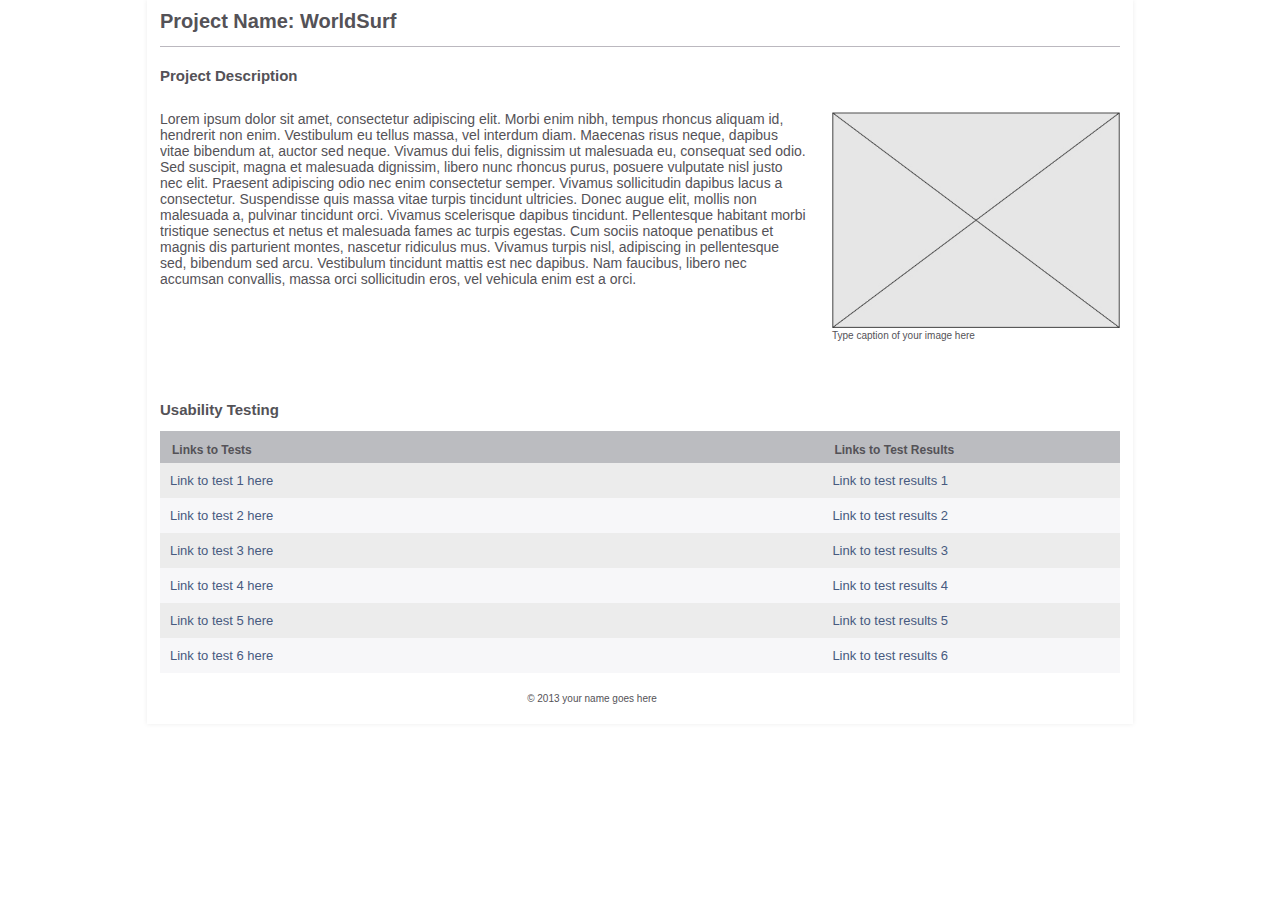
==== WiU Project/index.html @ 56aa7335 "initial upload of base folder" ====
<!DOCTYPE html>
<!--[if lt IE 7]>      <html class="no-js lt-ie9 lt-ie8 lt-ie7"> <![endif]-->
<!--[if IE 7]>         <html class="no-js lt-ie9 lt-ie8"> <![endif]-->
<!--[if IE 8]>         <html class="no-js lt-ie9"> <![endif]-->
<!--[if gt IE 8]><!--> 
<html class="no-js"> <!--<![endif]-->
<head>
    <meta charset="utf-8">
    <title>WiU Template</title>
    <meta name="description" content="">
    <meta name="viewport" content="width=device-width">
    <link rel="stylesheet" href="css/main.css">
</head>
<body>

<div id="wrapper">
  <header>
     <h1>Project Name: WorldSurf</h1>
  </header>
  <section class="main">
    <h2 class="desc-title">Project Description</h2>
    <!-- Replace this text with your description of the project -->
    <p class="description">Lorem ipsum dolor sit amet, consectetur adipiscing elit. Morbi enim nibh, tempus rhoncus aliquam id, hendrerit non enim. Vestibulum eu tellus massa, vel interdum diam. Maecenas risus neque, dapibus vitae bibendum at, auctor sed neque. Vivamus dui felis, dignissim ut malesuada eu, consequat sed odio. Sed suscipit, magna et malesuada dignissim, libero nunc rhoncus purus, posuere vulputate nisl justo nec elit. Praesent adipiscing odio nec enim consectetur semper. Vivamus sollicitudin dapibus lacus a consectetur. Suspendisse quis massa vitae turpis tincidunt ultricies. Donec augue elit, mollis non malesuada a, pulvinar tincidunt orci. Vivamus scelerisque dapibus tincidunt. Pellentesque habitant morbi tristique senectus et netus et malesuada fames ac turpis egestas. Cum sociis natoque penatibus et magnis dis parturient montes, nascetur ridiculus mus. Vivamus turpis nisl, adipiscing in pellentesque sed, bibendum sed arcu. Vestibulum tincidunt mattis est nec dapibus. Nam faucibus, libero nec accumsan convallis, massa orci sollicitudin eros, vel vehicula enim est a orci.</p>
    <figure>
    <!--   add your image to the img folder 
      Replace the "img.jpg" with the name of your image  -->
      <img src="img/img.jpg" alt="your picture description goes here"  />
      <figcaption>Type caption of your image here</figcaption>    
    </figure>
  </section>
  <section class="sec">
    <h2>Usability Testing</h2>
    <table id="tests">
       <thead>
          <tr>
            <th>Links to Tests</th>
            <th>Links to Test Results</th> 
          </tr>
       </thead>
       <tbody>
          <tr class="odd">
             <td><a href="#">Link to test 1 here</a></td>
             <td><a href="">Link to test results 1</a></td>
          </tr>
          <tr>
             <td><a href="#">Link to test 2 here</a></td>
             <td><a href="">Link to test results 2</a></td>
          </tr>
          <tr class="odd">
             <td><a href="#">Link to test 3 here</a></td>
             <td><a href="">Link to test results 3</a></td>
          </tr>
          <tr>
             <td><a href="#">Link to test 4 here</a></td>
             <td><a href="#">Link to test results 4</a></td>
          </tr>
          <tr class="odd">
             <td><a href="#">Link to test 5 here</a></td>
             <td><a href="#">Link to test results 5</a></td>
          </tr>
          <!-- start link -->
          <tr>
             <td><a href="#">Link to test 6 here</a></td>
             <td><a href="#">Link to test results 6</a></td>
          </tr>
          <!-- end link -->
          <!-- to add a new link copy from start link to end link and paste here-->
       </tbody>
    </table>
  </section>
  
  <footer> &copy; 2013 your name goes here</footer>
  </div> <!-- #wrapper div ends here-->
</body>
</html>
---- WiU Project/css/main.css ----
/*-------------------------------------------  general -------------------------------------------------------*/
body{
	font-size: 62.5%;
	font-family: helvetica, arial, sans-serif;
	color:#545257; /*changes color of the whole text*/
	margin-top: 0;
}
#wrapper{
	width:960px;
	margin: 0 auto;
	padding-left: 1%;
	padding-right: 1%;
	-webkit-box-shadow: 0px 0px 5px #ececec;
	-moz-box-shadow:    0px 0px 5px #ececec;
	box-shadow:         0px 0px 5px #ececec;

}
/*-------------------------------------------  header -------------------------------------------------------*/

header{
	border-bottom: 1px solid #bbb8bf; /*changes color of border under project name*/
}
h1{
	margin-top: 0;
	padding-top: 10px;
}
h2{
	margin-top: 20px;
}
/*-------------------------------------------  table -------------------------------------------------------*/
table{
	background: #f7f7f9;  /*changes color of the background of the table*/
	border-collapse: collapse;
	width: 100%;
}
tr{
	display: table-row;
	border-color: inherit;
}
.odd{
	background: #ececec; /*changes color of the stripes table*/
}
th{
	text-align: left;
	padding: 1em 1em .5em;
	font-weight: bold;
	font-size: 120%;
	color: #545257;  /*changes color of table hd text*/
	background: #bbbcc0; /*changes color of table hd background*/
}
th:first-child{
	/*border-right: 1px solid #6a7680;*/
}
td{
	padding: 1em 1em;
	width: 69%;
}
td:first-child{
	/*border-right: 1px solid #6a7680;*/
}
/*-------------------------------------------  top section-------------------------------------------------------*/
.main{

	overflow: auto;
	/*border-bottom: 1px solid #bbb8bf;*/
}
.main p{
	width: 67.5%;
	float: left;
	font-size: 1.4em;

}
.main figure{
	float: right;
	margin: 15px 0 20px 0;
	width: 30%;

}
figure img{
	width: 100%;
}
.sec{
	clear: both;
	margin-top: 40px;
	
}

/*-------------------------------------------  links -------------------------------------------------------*/
a{
	text-decoration: none;
	font-size: 1.3em;
	color: #475a80;  /*changes color of the links*/
}
a:hover{
	text-decoration: underline;
}
/*-------------------------------------------  footer-------------------------------------------------------*/
footer{
	margin-top: 20px;
	margin-bottom: 20px;
	padding-bottom: 20px;
	text-align: center;
	width: 90%;
}
/* ------------------------------------------- Media Queries -------------------------------------------------------*/


	/* Smaller than standard 960 (devices and browsers) */
	@media only screen and (max-width: 959px) {
		#wrapper{
			width:98%;
		}	
	}
	/* Tablet Portrait size to standard 960 (devices and browsers) */
	@media only screen and (min-width: 768px) and (max-width: 959px) {

		#wrapper{
			width:98%;

		}
		.main figure{
			width: 35%;
		}
		.main figure img{
			width: 100%;	
		}
		.main p{
			width: 60%;	
		}
		td{
			width: 50%;
		}
	}

	/* All Mobile Sizes (devices and browser) */
	@media only screen and (max-width: 767px) {
		#wrapper{
			width: 95%;
	
		}
		.main, header, h2{
			padding-left: 1%;
			padding-right: 1%;
		}
		.main figure{
			width: 100%;
			float: right;
		}
		.main p{
			width: 98%;
		}
		.main figure img{
			width: 100%;
		}
		td{
			width: 50%;
		}
	}

	/* Mobile Landscape Size to Tablet Portrait (devices and browsers) */
	@media only screen and (min-width: 480px) and (max-width: 767px) {
		#wrapper{
			width: 98%;
			min-width: 480px;
			max-width: 767px;
		}
		.main p{
			width: 100%;
		}
		td{

			width: 50%;
		}
	}
	/* Mobile Portrait Size to Mobile Landscape Size (devices and browsers) */
	@media only screen and (max-width: 479px) {
		#wrapper{
			width: 96%;
		}
		figure {
			display: none;
		}
		figcaption{
			display: none;
		}
		.sec{
			margin-top: 10px;
		}
		tr{
			height: 44px;
			line-height: 44px;
		}
		td{
			width: 50%;
			
		}
	}
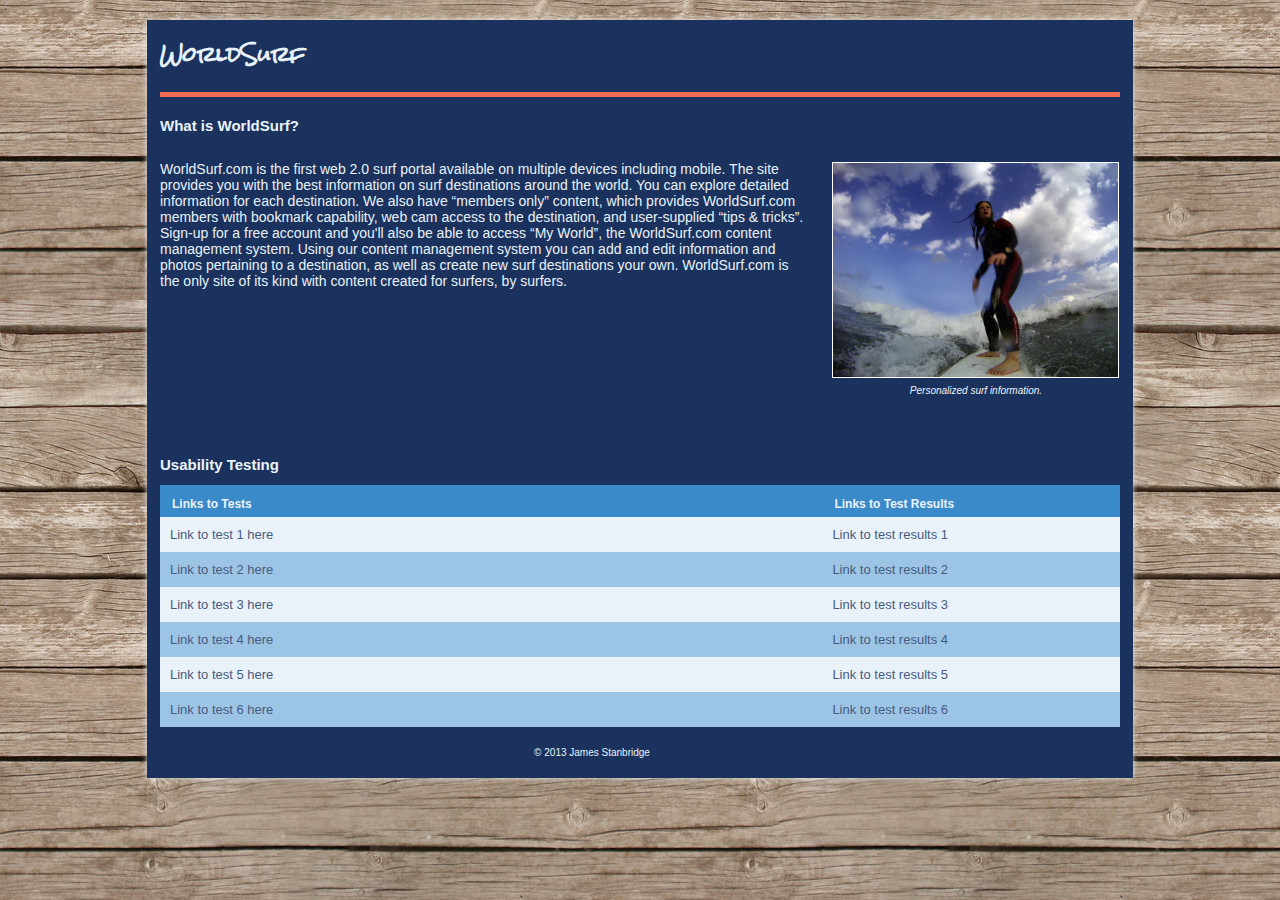
==== commit 0906bb5c: "style upload" ====
--- a/WiU Project/index.html
+++ b/WiU Project/index.html
@@ -6,26 +6,28 @@
 <html class="no-js"> <!--<![endif]-->
 <head>
     <meta charset="utf-8">
-    <title>WiU Template</title>
+    <title>World Surf</title>
     <meta name="description" content="">
     <meta name="viewport" content="width=device-width">
     <link rel="stylesheet" href="css/main.css">
+    <link href='http://fonts.googleapis.com/css?family=Rock+Salt' rel='stylesheet' type='text/css'>
 </head>
 <body>
 
 <div id="wrapper">
   <header>
-     <h1>Project Name: WorldSurf</h1>
+     <h1>WorldSurf</h1>
   </header>
   <section class="main">
-    <h2 class="desc-title">Project Description</h2>
+    <h2 class="desc-title">What is WorldSurf?</h2>
     <!-- Replace this text with your description of the project -->
-    <p class="description">Lorem ipsum dolor sit amet, consectetur adipiscing elit. Morbi enim nibh, tempus rhoncus aliquam id, hendrerit non enim. Vestibulum eu tellus massa, vel interdum diam. Maecenas risus neque, dapibus vitae bibendum at, auctor sed neque. Vivamus dui felis, dignissim ut malesuada eu, consequat sed odio. Sed suscipit, magna et malesuada dignissim, libero nunc rhoncus purus, posuere vulputate nisl justo nec elit. Praesent adipiscing odio nec enim consectetur semper. Vivamus sollicitudin dapibus lacus a consectetur. Suspendisse quis massa vitae turpis tincidunt ultricies. Donec augue elit, mollis non malesuada a, pulvinar tincidunt orci. Vivamus scelerisque dapibus tincidunt. Pellentesque habitant morbi tristique senectus et netus et malesuada fames ac turpis egestas. Cum sociis natoque penatibus et magnis dis parturient montes, nascetur ridiculus mus. Vivamus turpis nisl, adipiscing in pellentesque sed, bibendum sed arcu. Vestibulum tincidunt mattis est nec dapibus. Nam faucibus, libero nec accumsan convallis, massa orci sollicitudin eros, vel vehicula enim est a orci.</p>
+    <p class="description">WorldSurf.com is the first web 2.0 surf portal available on multiple devices including mobile. The site provides you with the best information on surf destinations around the world. You can explore detailed information for each destination. We also have “members only” content, which provides WorldSurf.com members with bookmark capability, web cam access to the destination, and user-supplied “tips & tricks”.  Sign-up for a free account and you'll also be able to access “My World”, the WorldSurf.com content management system. Using our content management system you can add and edit information and photos pertaining to a destination, as well as create new surf destinations your own. WorldSurf.com is the only site of its kind with content created for surfers, by surfers.</p>
     <figure>
     <!--   add your image to the img folder 
       Replace the "img.jpg" with the name of your image  -->
-      <img src="img/img.jpg" alt="your picture description goes here"  />
-      <figcaption>Type caption of your image here</figcaption>    
+      <!-- image copyright to http://www.vancityallie.com/ -->
+      <img src="img/surfer.jpg" alt="Surfer"  />
+      <figcaption>Personalized surf information.</figcaption>    
     </figure>
   </section>
   <section class="sec">
@@ -69,7 +71,7 @@
     </table>
   </section>
   
-  <footer> &copy; 2013 your name goes here</footer>
+  <footer> &copy; 2013 James Stanbridge</footer>
   </div> <!-- #wrapper div ends here-->
 </body>
 </html>
--- a/WiU Project/css/main.css
+++ b/WiU Project/css/main.css
@@ -3,34 +3,38 @@
 body{
 	font-size: 62.5%;
 	font-family: helvetica, arial, sans-serif;
-	color:#545257; /*changes color of the whole text*/
+	color:#E9F2F9; /*changes color of the whole text*/
 	margin-top: 0;
+	background-image: url('../img/woodbg.jpg');
+	background-repeat: repeat;
 }
 #wrapper{
 	width:960px;
-	margin: 0 auto;
+	margin: 20px auto;
 	padding-left: 1%;
 	padding-right: 1%;
 	-webkit-box-shadow: 0px 0px 5px #ececec;
 	-moz-box-shadow:    0px 0px 5px #ececec;
 	box-shadow:         0px 0px 5px #ececec;
+	background:#1B325F;
 
 }
 /*-------------------------------------------  header -------------------------------------------------------*/
 
 header{
-	border-bottom: 1px solid #bbb8bf; /*changes color of border under project name*/
+	border-bottom: 5px solid #F26C4F; /*changes color of border under project name*/
 }
 h1{
 	margin-top: 0;
 	padding-top: 10px;
+	font-family: 'Rock Salt', cursive;
 }
 h2{
 	margin-top: 20px;
 }
 /*-------------------------------------------  table -------------------------------------------------------*/
 table{
-	background: #f7f7f9;  /*changes color of the background of the table*/
+	background: #9CC4E4;  /*changes color of the background of the table*/
 	border-collapse: collapse;
 	width: 100%;
 }
@@ -39,15 +43,15 @@
 	border-color: inherit;
 }
 .odd{
-	background: #ececec; /*changes color of the stripes table*/
+	background: #E9F2F9; /*changes color of the stripes table*/
 }
 th{
 	text-align: left;
 	padding: 1em 1em .5em;
 	font-weight: bold;
 	font-size: 120%;
-	color: #545257;  /*changes color of table hd text*/
-	background: #bbbcc0; /*changes color of table hd background*/
+	color: #E9F2F9;  /*changes color of table hd text*/
+	background: #3A89C9; /*changes color of table hd background*/
 }
 th:first-child{
 	/*border-right: 1px solid #6a7680;*/
@@ -78,8 +82,16 @@
 
 }
 figure img{
-	width: 100%;
-}
+	width: 99%;
+	border: 1px solid #fff;
+}
+
+figcaption {
+	text-align: center;
+	font-style: italic;
+	margin-top: 5px;
+}
+
 .sec{
 	clear: both;
 	margin-top: 40px;
